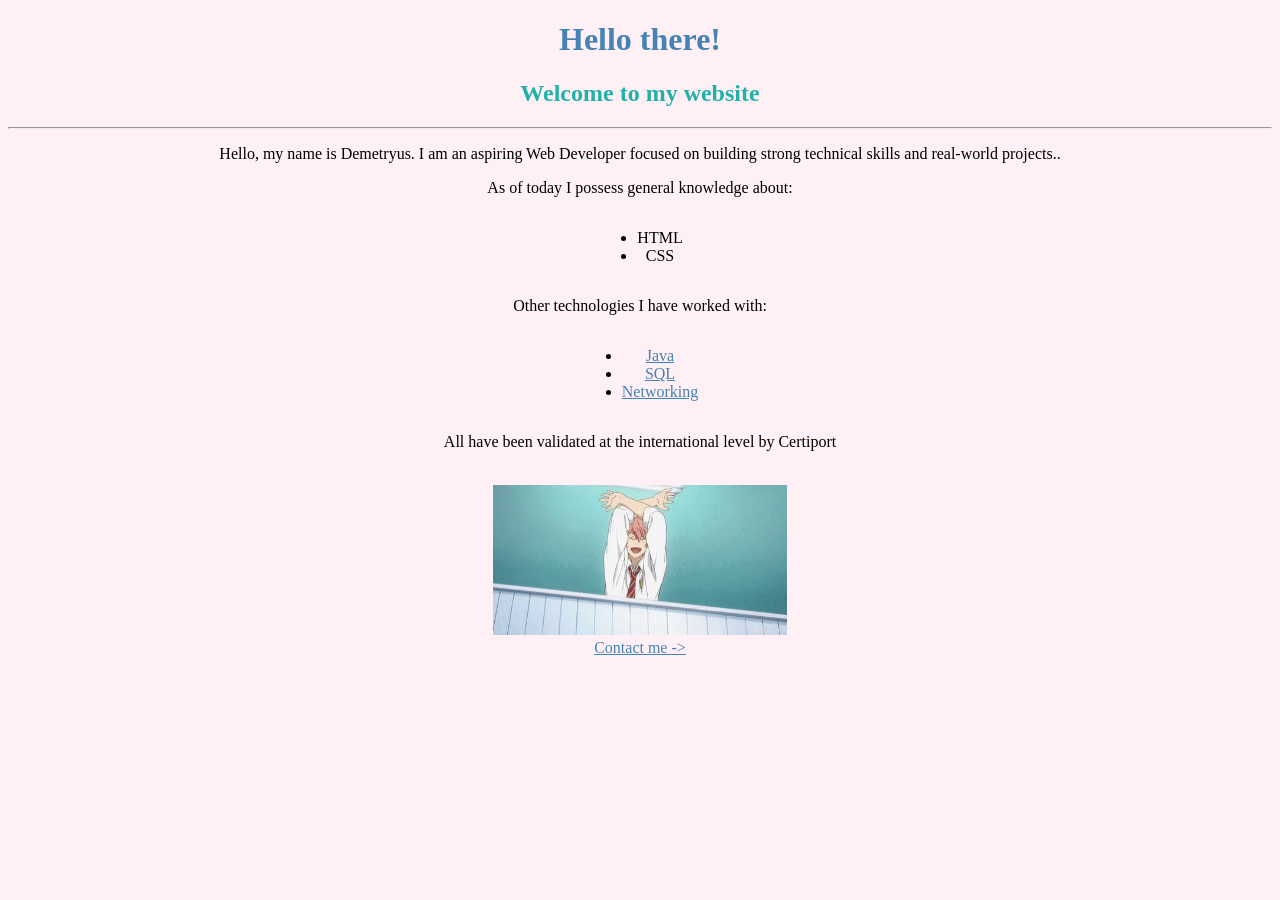
==== index.html @ 2565760e "Add files via upload" ====
<!DOCTYPE html>
<html lang="en">
    <head>
       <meta charset="UTF-8">
       <title>ZenOs</title>
       <link rel="stylesheet" href="./style.css">
    </head>

    <body>
       <h1>Hello there!</h1>
       <h2>Welcome to my website</h2>
       <hr />
       <p>Hello, my name is Demetryus. I am an aspiring Web Developer focused on building strong technical skills and real-world projects..</p>
       <p>As of today I possess general knowledge about: </p>
         <ul>
            <li>HTML</li>
            <li>CSS</li>
         </ul>
       <p>Other technologies I have worked with:</p>
         <ul>
            <li><a href="https://www.credly.com/badges/04e37905-7bdb-4c71-bf83-6bd532e7537d">Java</a></li>
            <li><a href="https://www.credly.com/badges/a74fb2c9-c0a4-4b0a-9c5a-72c2d5e43592">SQL</a></li>     
            <li><a href="https://www.credly.com/badges/eb607c92-6c50-48e9-b081-2cc78c79d63d">Networking</a></li>
         </ul>
       <p>All have been validated at the international level by Certiport</p>
         
       <br />
       <img src="waving-image.gif" height="150" alt="alien cat">
       <br />
       <a href="Contact.html">Contact me -></a>
       
    </body>
---- style.css ----
h1{
    color:steelblue;
}

h2{
    color: lightseagreen;
}

a{
    color:steelblue;
}

html{
    background-color:lavenderblush;
}
*{
    text-align: center;
}
ul {
  display: inline-block;
  
}
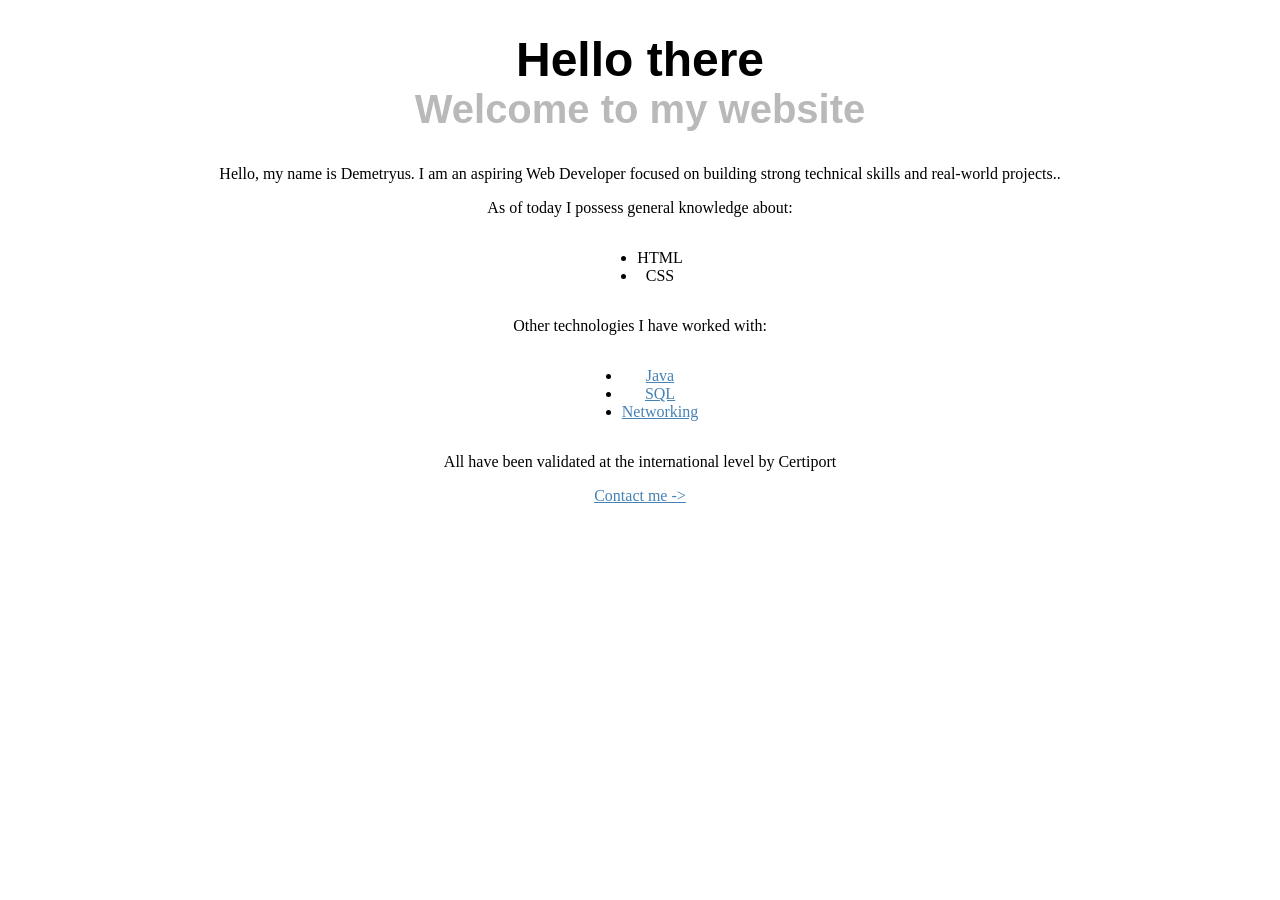
==== commit e8f5a199: "Add files via upload" ====
--- a/index.html
+++ b/index.html
@@ -7,9 +7,9 @@
     </head>
 
     <body>
-       <h1>Hello there!</h1>
+       <h1>Hello there</h1>
        <h2>Welcome to my website</h2>
-       <hr />
+       
        <p>Hello, my name is Demetryus. I am an aspiring Web Developer focused on building strong technical skills and real-world projects..</p>
        <p>As of today I possess general knowledge about: </p>
          <ul>
@@ -24,9 +24,7 @@
          </ul>
        <p>All have been validated at the international level by Certiport</p>
          
-       <br />
-       <img src="waving-image.gif" height="150" alt="alien cat">
-       <br />
+       
        <a href="Contact.html">Contact me -></a>
        
     </body>    
--- a/style.css
+++ b/style.css
@@ -1,22 +1,56 @@
-h1{
-    color:steelblue;
+
+@keyframes fadeInUp {
+    from {
+        opacity: 0;
+        transform: translateY(20px); /* Starts 20px lower */
+    }
+    to {
+        opacity: 1;
+        transform: translateY(0);    /* Ends at its normal spot */
+    }
 }
 
+h1{
+    color:rgb(0, 0, 0);
+    font-style: bold;
+    font-family: "inter", sans-serif;
+    font-size: 300%;
+    margin-bottom: -2%;
+    animation: fadeInUp 1s ease-out;
+}
+
+
 h2{
-    color: lightseagreen;
+    color: rgb(185, 185, 185);
+    margin-top: 2%;
+    font-size: 250%;
+    font-family: "inter", sans-serif;
+    animation: fadeInUp 1s ease-out;
+    
+}
+h3{
+    animation: fadeInUp 1.8s ease-out;
+}
+
+p{
+    animation: fadeInUp 1.8s ease-out;
 }
 
 a{
     color:steelblue;
+    animation: fadeInUp 3s ease-out;
 }
 
 html{
-    background-color:lavenderblush;
+    background-color:white;
 }
+
 *{
     text-align: center;
 }
+
 ul {
-  display: inline-block;
-  
+    display: inline-block; 
+    animation: fadeInUp 1.8s ease-out;
 }
+
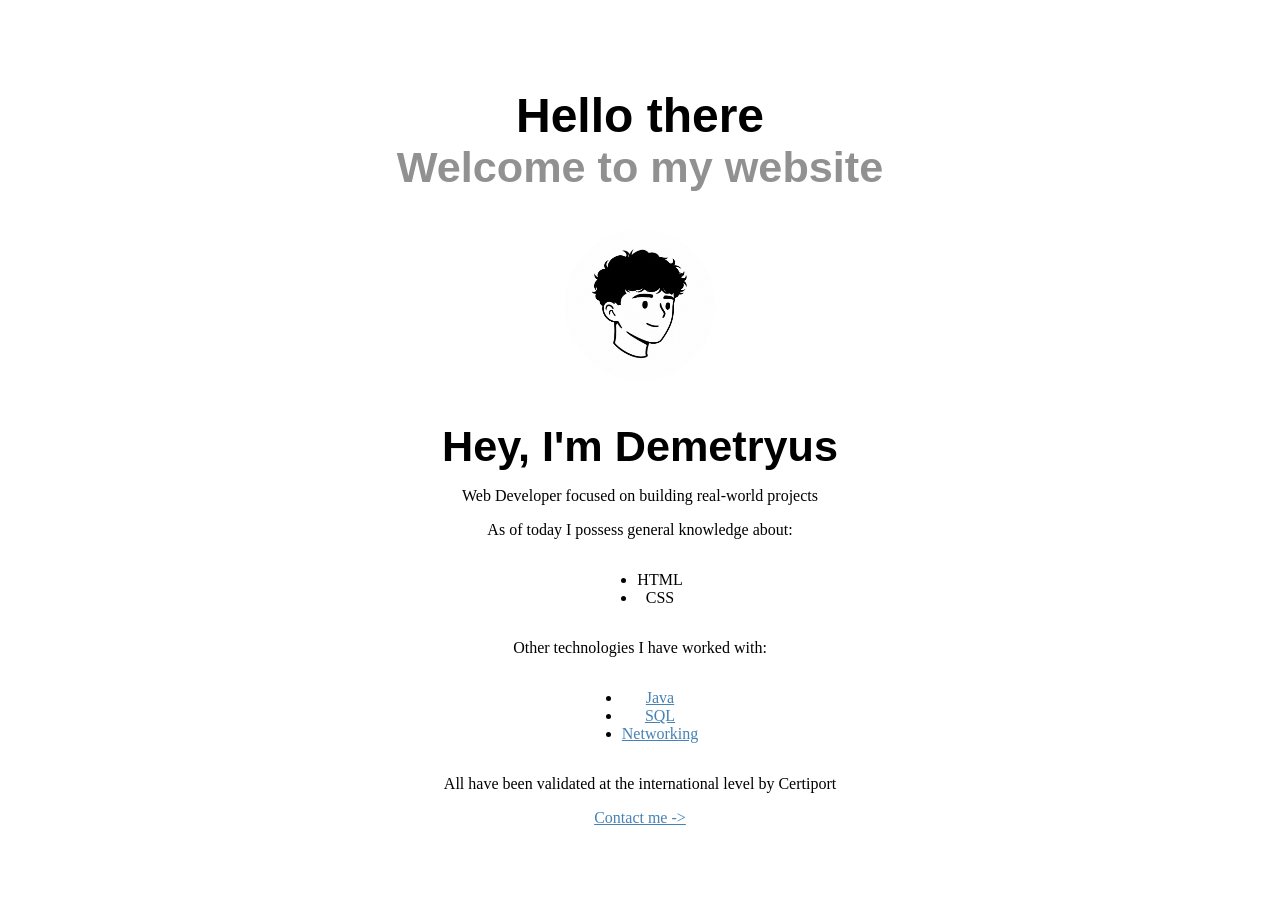
==== commit db7cf8c6: "Add files via upload" ====
--- a/index.html
+++ b/index.html
@@ -2,15 +2,18 @@
 <html lang="en">
     <head>
        <meta charset="UTF-8">
-       <title>ZenOs</title>
+       <title>Dem's Portofolio</title>
        <link rel="stylesheet" href="./style.css">
+       <meta name="viewport" content="width=device-width, initial-scale=1.0">
     </head>
 
     <body>
        <h1>Hello there</h1>
        <h2>Welcome to my website</h2>
+       <img src="profile.jpg" alt="Profile Image" width="150" height="150">
        
-       <p>Hello, my name is Demetryus. I am an aspiring Web Developer focused on building strong technical skills and real-world projects..</p>
+       <h2 class="heading">Hey, I'm Demetryus</h2>
+       <p>Web Developer focused on building real-world projects</p>
        <p>As of today I possess general knowledge about: </p>
          <ul>
             <li>HTML</li>
--- a/style.css
+++ b/style.css
@@ -15,21 +15,35 @@
     font-style: bold;
     font-family: "inter", sans-serif;
     font-size: 300%;
+    margin-top: 7%;
     margin-bottom: -2%;
     animation: fadeInUp 1s ease-out;
 }
 
 
 h2{
-    color: rgb(185, 185, 185);
+    color: rgb(146, 145, 145);
     margin-top: 2%;
-    font-size: 250%;
+    margin-bottom:  1%;
+    font-size: 270%;
     font-family: "inter", sans-serif;
     animation: fadeInUp 1s ease-out;
     
 }
+
+.heading{
+    color: rgb(0, 0, 0);
+    margin-top: 1%;
+    margin-bottom:  1%;
+    font-size: 270%;
+    font-family: "inter", sans-serif;
+    animation: fadeInUp 1.8s ease-out;
+    
+}
+
 h3{
     animation: fadeInUp 1.8s ease-out;
+
 }
 
 p{
@@ -54,3 +68,9 @@
     animation: fadeInUp 1.8s ease-out;
 }
 
+img{
+    border-radius: 50%;
+    margin-top: 2%;
+    margin-bottom: 2%;
+    animation: fadeInUp 1s ease-out;
+}
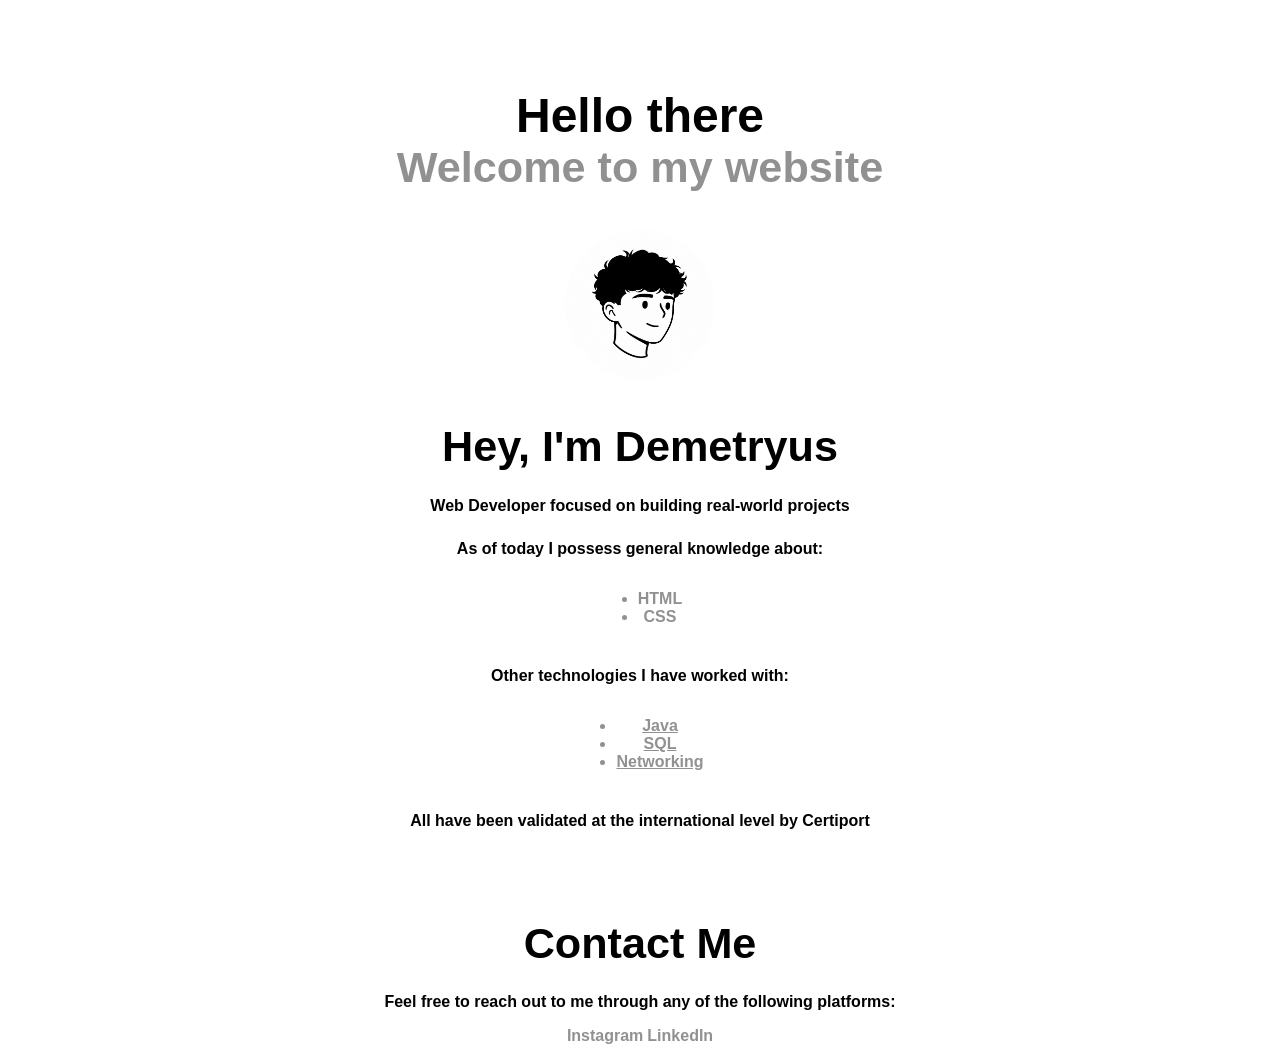
==== commit 1fbc9db6: "Add files via upload" ====
--- a/index.html
+++ b/index.html
@@ -27,7 +27,13 @@
          </ul>
        <p>All have been validated at the international level by Certiport</p>
          
-       
-       <a href="Contact.html">Contact me -></a>
+       <h2 class="contact">Contact Me</h2>
+         <p>Feel free to reach out to me through any of the following platforms:</p>
+            
+               <a href="https://www.instagram.com/dym4a" class="insta">Instagram</a>
+               <a href="https://www.linkedin.com/in/dumitru-zaporojan-a91920369/" class="linkedin">LinkedIn</a>
+            
+             
+      
        
     </body>    
--- a/style.css
+++ b/style.css
@@ -18,6 +18,7 @@
     margin-top: 7%;
     margin-bottom: -2%;
     animation: fadeInUp 1s ease-out;
+    font-weight: bold;
 }
 
 
@@ -28,6 +29,7 @@
     font-size: 270%;
     font-family: "inter", sans-serif;
     animation: fadeInUp 1s ease-out;
+    font-weight: bold;
     
 }
 
@@ -41,17 +43,16 @@
     
 }
 
-h3{
-    animation: fadeInUp 1.8s ease-out;
-
-}
 
 p{
     animation: fadeInUp 1.8s ease-out;
+    font-family: "inter", sans-serif;
+    font-weight: bold;
+    margin-top: 2%;
 }
 
 a{
-    color:steelblue;
+    color:rgb(146, 145, 145);
     animation: fadeInUp 3s ease-out;
 }
 
@@ -74,3 +75,37 @@
     margin-bottom: 2%;
     animation: fadeInUp 1s ease-out;
 }
+
+li{
+    font-family: "inter", sans-serif;
+    font-weight: bold;
+    color:rgb(146, 145, 145);
+}
+
+.contact{
+    color: rgb(0, 0, 0);
+    margin-top: 7%;
+    margin-bottom:  1%;
+    font-size: 270%;
+    font-family: "inter", sans-serif;
+    animation: fadeInUp 1.8s ease-out;
+}
+
+.insta{
+    display: inline-block;
+    text-decoration: none;
+    
+    font-family: "inter", sans-serif;
+    font-weight: bold;
+    color:rgb(146, 145, 145);
+    animation: fadeInUp 3s ease-out;
+}
+
+.linkedin{
+    display: inline-block;
+    text-decoration: none;
+    font-family: "inter", sans-serif;
+    font-weight: bold;
+    color:rgb(146, 145, 145);
+    animation: fadeInUp 3s ease-out;
+}
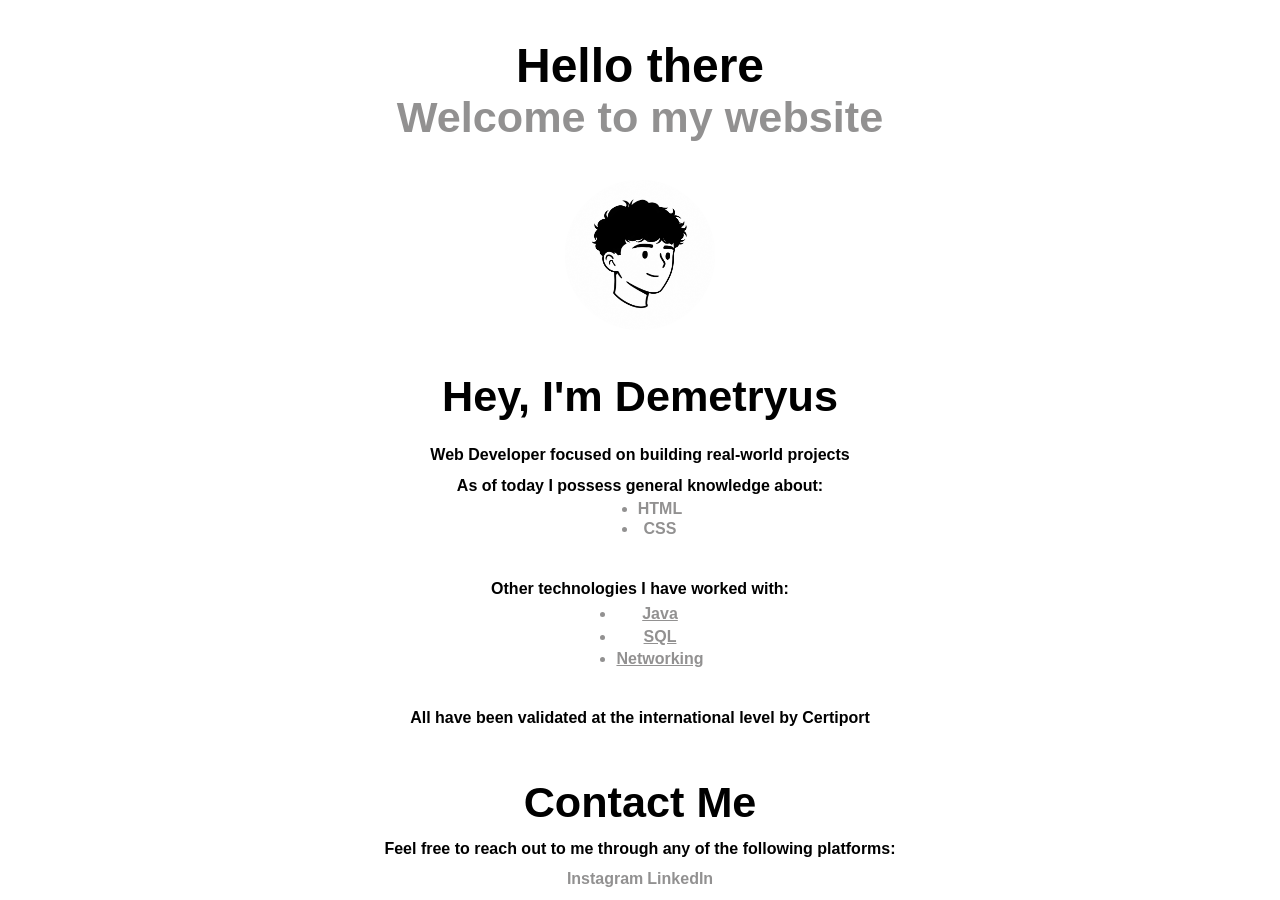
==== commit 370a4f63: "Add files via upload" ====
--- a/index.html
+++ b/index.html
@@ -34,6 +34,4 @@
                <a href="https://www.linkedin.com/in/dumitru-zaporojan-a91920369/" class="linkedin">LinkedIn</a>
             
              
-      
-       
     </body>    
--- a/style.css
+++ b/style.css
@@ -15,7 +15,7 @@
     font-style: bold;
     font-family: "inter", sans-serif;
     font-size: 300%;
-    margin-top: 7%;
+    margin-top: 3%;
     margin-bottom: -2%;
     animation: fadeInUp 1s ease-out;
     font-weight: bold;
@@ -36,7 +36,7 @@
 .heading{
     color: rgb(0, 0, 0);
     margin-top: 1%;
-    margin-bottom:  1%;
+    margin-bottom:  0%;
     font-size: 270%;
     font-family: "inter", sans-serif;
     animation: fadeInUp 1.8s ease-out;
@@ -49,6 +49,7 @@
     font-family: "inter", sans-serif;
     font-weight: bold;
     margin-top: 2%;
+    margin-bottom:  -1%;
 }
 
 a{
@@ -80,12 +81,13 @@
     font-family: "inter", sans-serif;
     font-weight: bold;
     color:rgb(146, 145, 145);
+    margin-top: 5%;
 }
 
 .contact{
     color: rgb(0, 0, 0);
-    margin-top: 7%;
-    margin-bottom:  1%;
+    margin-top: 5%;
+    margin-bottom:  -1%;
     font-size: 270%;
     font-family: "inter", sans-serif;
     animation: fadeInUp 1.8s ease-out;
@@ -99,6 +101,7 @@
     font-weight: bold;
     color:rgb(146, 145, 145);
     animation: fadeInUp 3s ease-out;
+    margin-top: 2%;
 }
 
 .linkedin{
@@ -108,4 +111,5 @@
     font-weight: bold;
     color:rgb(146, 145, 145);
     animation: fadeInUp 3s ease-out;
+    margin-top: 2%;
 }
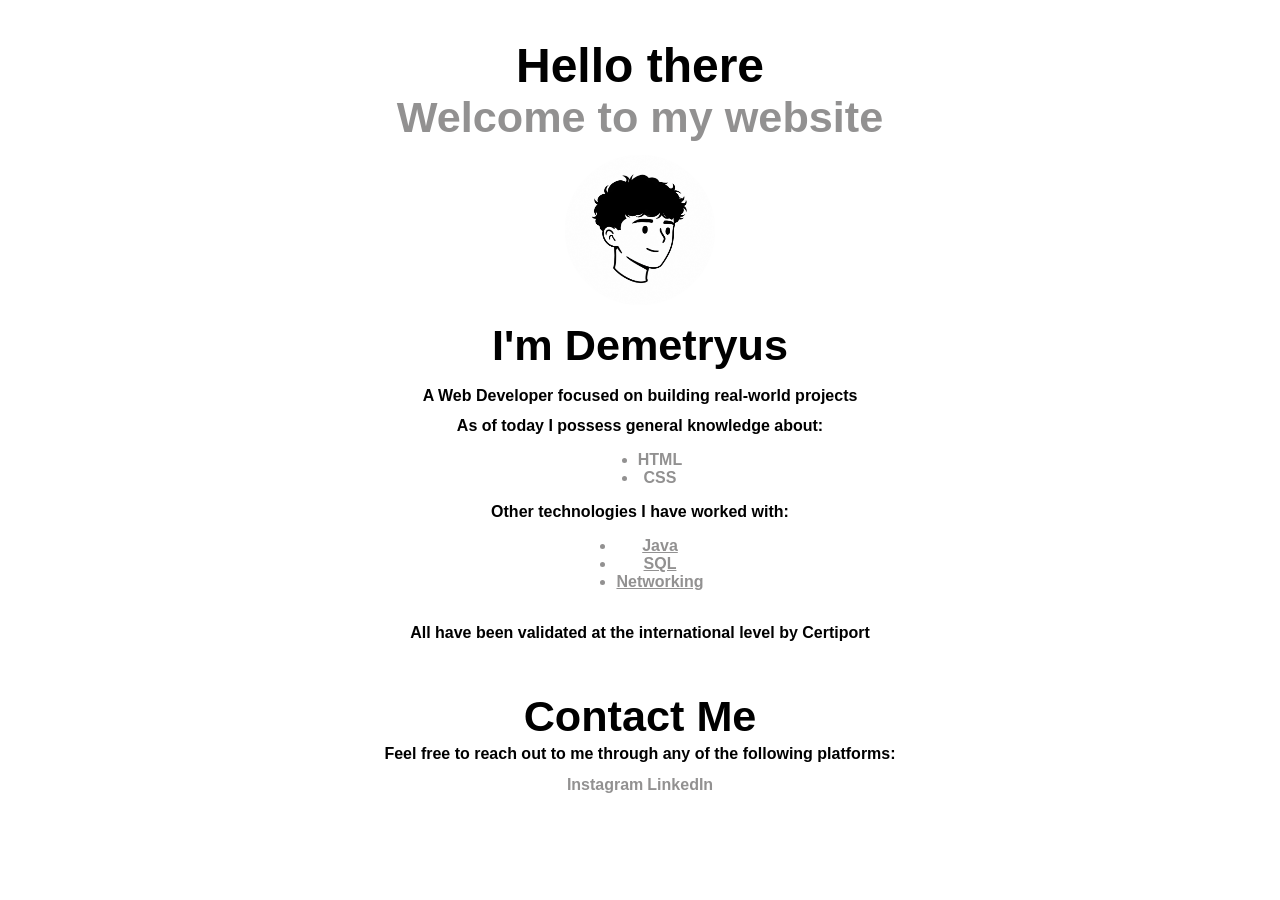
==== commit 798776fc: "Add files via upload" ====
--- a/index.html
+++ b/index.html
@@ -12,14 +12,14 @@
        <h2>Welcome to my website</h2>
        <img src="profile.jpg" alt="Profile Image" width="150" height="150">
        
-       <h2 class="heading">Hey, I'm Demetryus</h2>
-       <p>Web Developer focused on building real-world projects</p>
-       <p>As of today I possess general knowledge about: </p>
+       <h2 class="heading">I'm Demetryus</h2>
+       <p>A Web Developer focused on building real-world projects</p>
+       <p class="plink">As of today I possess general knowledge about: </p>
          <ul>
             <li>HTML</li>
             <li>CSS</li>
          </ul>
-       <p>Other technologies I have worked with:</p>
+       <p class="other">Other technologies I have worked with:</p>
          <ul>
             <li><a href="https://www.credly.com/badges/04e37905-7bdb-4c71-bf83-6bd532e7537d">Java</a></li>
             <li><a href="https://www.credly.com/badges/a74fb2c9-c0a4-4b0a-9c5a-72c2d5e43592">SQL</a></li>     
--- a/style.css
+++ b/style.css
@@ -9,6 +9,8 @@
         transform: translateY(0);    /* Ends at its normal spot */
     }
 }
+
+
 
 h1{
     color:rgb(0, 0, 0);
@@ -25,7 +27,7 @@
 h2{
     color: rgb(146, 145, 145);
     margin-top: 2%;
-    margin-bottom:  1%;
+    margin-bottom:  -1%;
     font-size: 270%;
     font-family: "inter", sans-serif;
     animation: fadeInUp 1s ease-out;
@@ -35,7 +37,7 @@
 
 .heading{
     color: rgb(0, 0, 0);
-    margin-top: 1%;
+    margin-top: -1%;
     margin-bottom:  0%;
     font-size: 270%;
     font-family: "inter", sans-serif;
@@ -48,7 +50,7 @@
     animation: fadeInUp 1.8s ease-out;
     font-family: "inter", sans-serif;
     font-weight: bold;
-    margin-top: 2%;
+    margin-top: 1.3%;
     margin-bottom:  -1%;
 }
 
@@ -81,7 +83,7 @@
     font-family: "inter", sans-serif;
     font-weight: bold;
     color:rgb(146, 145, 145);
-    margin-top: 5%;
+    margin-bottom: 0%;
 }
 
 .contact{
@@ -112,4 +114,20 @@
     color:rgb(146, 145, 145);
     animation: fadeInUp 3s ease-out;
     margin-top: 2%;
+}
+
+.plink{
+    font-family: "inter", sans-serif;
+    font-weight: bold;
+    color:rgb(0, 0, 0);
+    margin-top: 2%;
+    margin-bottom: 0%;
+}
+
+.other{
+    font-family: "inter", sans-serif;
+    font-weight: bold;
+    color:rgb(0, 0, 0);
+    margin-top: 0%;
+    margin-bottom: 0%;
 }
